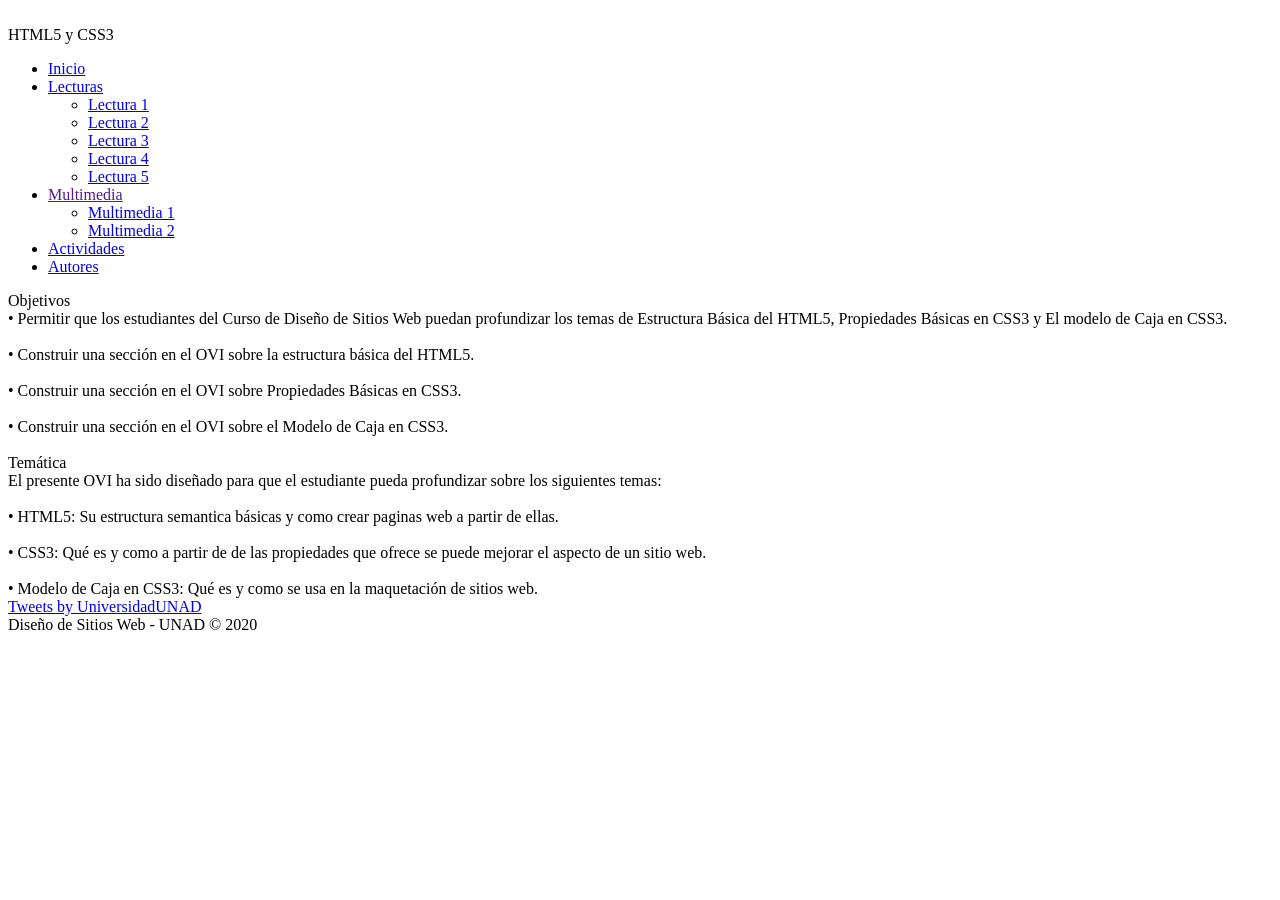
==== index.html @ 200bfd44 "Creación CSS3 Multimedia CSS3" ====
<!DOCTYPE html>
<html>
<head>
	<meta charset="utf-8">
	<meta http-equiv="X-UA-Compatible" content="IE=edge">
	<title></title>
	<link rel="stylesheet" href="css/index.css">
</head>
<body>
	<header id="header" class="">
		<div class="cabeceraPrincipal">
			<div class="cabecera"><img src="img/logoUNAD2.png" alt=""></div>
			<div class="cabecera titulo">HTML5 y CSS3</div>
		</div>
	</header>
	<nav>
		<ul class="menuPrincipal">
			<li class="menu"><a class="menuSeleccionado" href="#" title="">Inicio</a></li>
			<li class="menu"><a href="#" title="">Lecturas</a>
				<ul class="listaSubMenu">
					<li><a href="lectura1.html" title="#">Lectura 1</a></li>
					<li><a href="#" title="#">Lectura 2</a></li>
					<li><a href="#" title="#">Lectura 3</a></li>
					<li><a href="#" title="#">Lectura 4</a></li>
					<li><a href="#" title="#">Lectura 5</a></li>
				</ul>
			</li>
			<li class="menu"><a href="" title="">Multimedia</a>
				<ul class="listaSubMenu">
					<li><a href="Multimedia1.html" title="Multimedia1">Multimedia 1</a></li>
					<li><a href="Multimedia2.html" title="Multimedia2">Multimedia 2</a></li>
				</ul>
			</li>
			<li class="menu"><a href="#" title="">Actividades</a></li>
			<li class="menu"><a href="#" title="">Autores</a></li>
		</ul>
	</nav>
	<section>
		<article>
			<div class="tituloArticulo">
				Objetivos
			</div>
			<div class="articulo">
				• Permitir que los estudiantes del Curso de Diseño de Sitios Web puedan profundizar los temas de Estructura Básica del HTML5, Propiedades Básicas en CSS3 y El modelo de Caja en CSS3.
				<br><br>
				• Construir una sección en el OVI sobre la estructura básica del HTML5.
				<br><br>
				• Construir una sección en el OVI sobre Propiedades Básicas en CSS3.
				<br><br>
				• Construir una sección en el OVI sobre el Modelo de Caja en CSS3.

			</div>

		</article>
		<div class="articuloCentral">
			&nbsp;
		</div>
		<article>
			<div class="tituloArticulo">
				Temática
			</div>
			<div class="articulo">
				El presente OVI ha sido diseñado para que el estudiante pueda profundizar sobre los siguientes temas: 
				<br><br>
				•	 HTML5: Su estructura semantica básicas y como crear paginas web a partir de ellas. 
				<br><br>
				•	 CSS3: Qué es y como a partir de de las propiedades que ofrece se puede mejorar el aspecto de un sitio web.
				<br><br>
				•	 Modelo de Caja en CSS3: Qué es y como se usa en la maquetación de sitios web.
			</div>
			

		</article>

	</section>
	<aside>
		<a class="twitter-timeline" data-lang="es" data-width="250" data-height="400" href="https://twitter.com/UniversidadUNAD?ref_src=twsrc%5Etfw">Tweets by UniversidadUNAD</a> <script async src="https://platform.twitter.com/widgets.js" charset="utf-8"></script>
	</aside>
	<footer>
		Diseño de Sitios Web - UNAD &copy; 2020
	</footer>
</body>
</html>
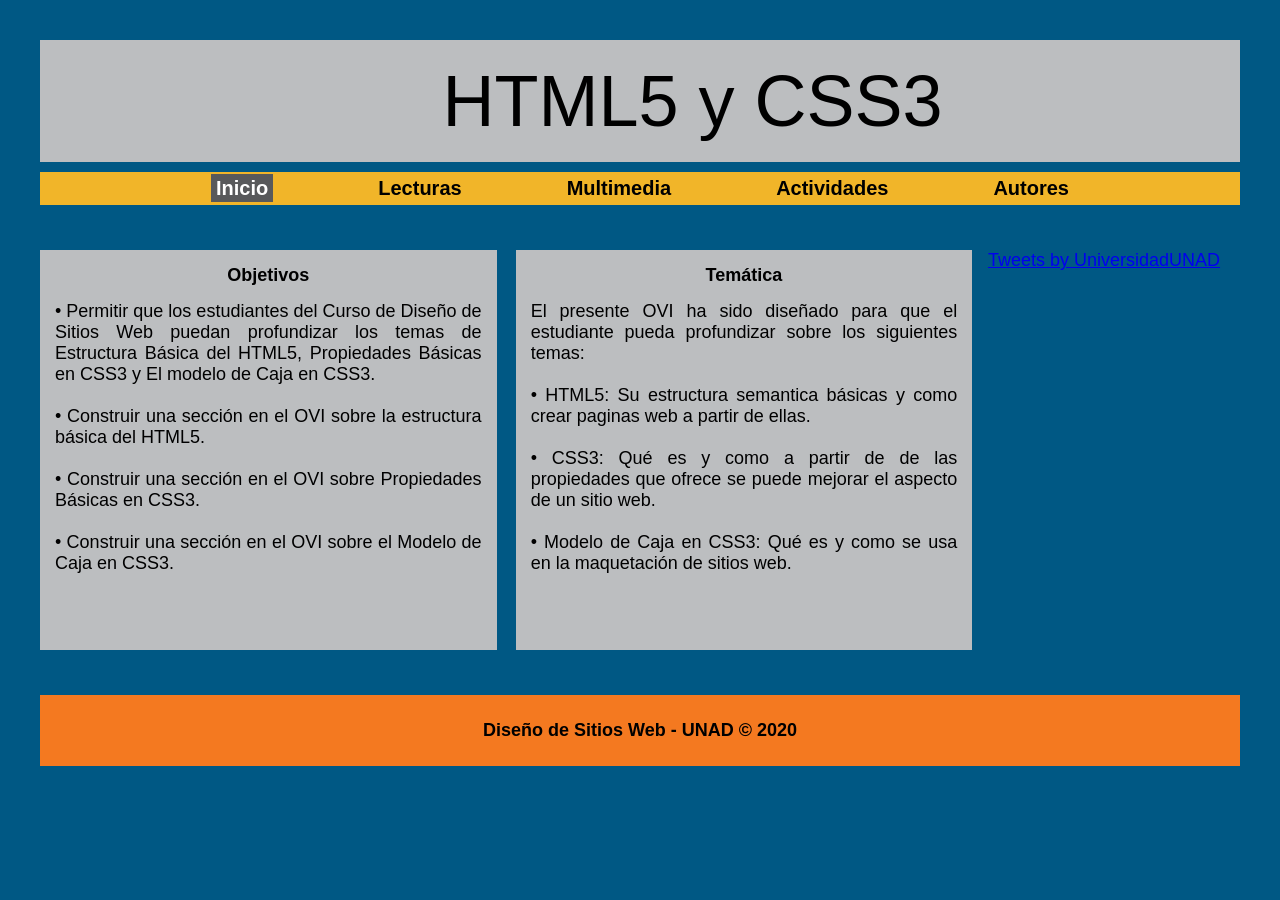
==== commit 2485e7d7: "Ajuste de estilos Se hizo un cambio de aspecto." ====
--- a/index.html
+++ b/index.html
@@ -18,21 +18,26 @@
 			<li class="menu"><a class="menuSeleccionado" href="#" title="">Inicio</a></li>
 			<li class="menu"><a href="#" title="">Lecturas</a>
 				<ul class="listaSubMenu">
-					<li><a href="lectura1.html" title="#">Lectura 1</a></li>
-					<li><a href="#" title="#">Lectura 2</a></li>
-					<li><a href="#" title="#">Lectura 3</a></li>
-					<li><a href="#" title="#">Lectura 4</a></li>
-					<li><a href="#" title="#">Lectura 5</a></li>
+					<li><a href="lectura1.html" title="#">¿Qué es HTML5?</a></li>
+					<li><a href="lectura2.html" title="#">Estructura semántica de HTML5</a></li>
+					<li><a href="lectura3.html" title="#">¿Qué es CSS3?</a></li>
+					<li><a href="lectura4.html" title="#">Propiedades CSS</a></li>
+					<li><a href="lectura5.html" title="#">La etiqueta HTML Audio</a></li>
 				</ul>
 			</li>
 			<li class="menu"><a href="" title="">Multimedia</a>
 				<ul class="listaSubMenu">
-					<li><a href="Multimedia1.html" title="Multimedia1">Multimedia 1</a></li>
-					<li><a href="Multimedia2.html" title="Multimedia2">Multimedia 2</a></li>
+					<li><a href="Multimedia1.html" title="Multimedia1">Video estructura HTML</a></li>
+					<li><a href="Multimedia2.html" title="Multimedia2">Video CSS3</a></li>
 				</ul>
 			</li>
-			<li class="menu"><a href="#" title="">Actividades</a></li>
-			<li class="menu"><a href="#" title="">Autores</a></li>
+			<li class="menu"><a href="#" title="">Actividades</a>
+				<ul class="listaSubMenu">
+					<li><a href="actividad1.html" title="#"> Actividad Interactiva parte 1</a></li>
+					<li><a href="actividad2.html" title="#"> Actividad Interactiva Parte 2</a></li>
+				</ul>
+			</li>
+			<li class="menu"><a href="autores.html" title="">Autores</a></li>
 		</ul>
 	</nav>
 	<section>
@@ -60,15 +65,15 @@
 				Temática
 			</div>
 			<div class="articulo">
-				El presente OVI ha sido diseñado para que el estudiante pueda profundizar sobre los siguientes temas: 
+				El presente OVI ha sido diseñado para que el estudiante pueda profundizar sobre los siguientes temas:
 				<br><br>
-				•	 HTML5: Su estructura semantica básicas y como crear paginas web a partir de ellas. 
+				•	 HTML5: Su estructura semantica básicas y como crear paginas web a partir de ellas.
 				<br><br>
 				•	 CSS3: Qué es y como a partir de de las propiedades que ofrece se puede mejorar el aspecto de un sitio web.
 				<br><br>
 				•	 Modelo de Caja en CSS3: Qué es y como se usa en la maquetación de sitios web.
 			</div>
-			
+
 
 		</article>
 
--- a/css/index.css
+++ b/css/index.css
@@ -0,0 +1,135 @@
+*{ /* reiniciar algunos estilos del navegador*/
+    margin: 0;
+    padding: 0;
+}
+
+body{
+	padding: 40px;
+	font-family:"Segoe IU", sans-serif;
+	font-size: 18px;
+	background-color: #005884;
+}
+
+/* Cabecera */
+header {
+	text-align: center;
+	background-color: #BCBEC0;
+	padding: 20px 0px;
+}
+
+.cabeceraPrincipal{
+	margin:0px auto;
+	text-align:center;
+}
+
+.cabecera{
+	display: inline-block;
+	vertical-align:middle;
+}
+
+img{
+	height: 100px;
+}
+
+.titulo{
+	font-size: 72px;
+	margin-left: 100px;
+}
+
+/* Menu */
+nav{
+	text-align: center;
+	margin-top: 10px;;
+	padding: 5px 0px;
+	background-color: #F1B529;
+}
+
+li a {
+	text-decoration: none;
+	margin: 0px 50px;
+	font-weight: bold;
+	font-size: 20px;
+	color: black;
+}
+
+.menu{
+	display: inline-block;
+}
+
+.listaSubMenu{
+	display: none;
+	position: absolute;
+}
+
+.listaSubMenu a{
+	padding-top: 5px;
+    color: black;
+	display: block;
+	background-color: #F47920;
+	font-size: 16px;
+}
+
+
+.menu:hover .listaSubMenu{
+    display: block;
+    text-align: left;
+    list-style: none;
+}
+
+li a:hover{
+	background-color: #58595B;
+	color: #FFFFFF;
+	padding: 3px 5px;
+}
+
+.menuSeleccionado{
+	background-color: #58595B;
+	color: #FFFFFF;
+	padding: 3px 5px;
+}
+
+/* Cuerpo */
+section{
+	margin-top: 15px;
+	max-width: 79%;
+	display: inline-block;
+}
+
+article{
+	max-width: 45%;
+	margin-top: 30px;
+	margin-bottom: 10px;
+	display: inline-block;
+	text-align: justify;
+	height: 370px;
+	background-color: #BCBEC0;
+	padding: 15px 15px;
+}
+
+.articuloCentral{
+	margin: 0px 2px;
+	display: inline-block;
+}
+
+aside{
+	position: absolute;
+    margin-top: 45px;
+	display: inline-block;
+}
+
+footer{
+	margin-top: 35px;
+	text-align: center;
+	font-weight: bold;
+	padding: 25px 0px;
+	background-color: #F47920;
+}
+
+/*Articulos*/
+.tituloArticulo{
+	text-align: center;
+	font-weight:bold;
+	margin-bottom: 15px;
+}
+
+
